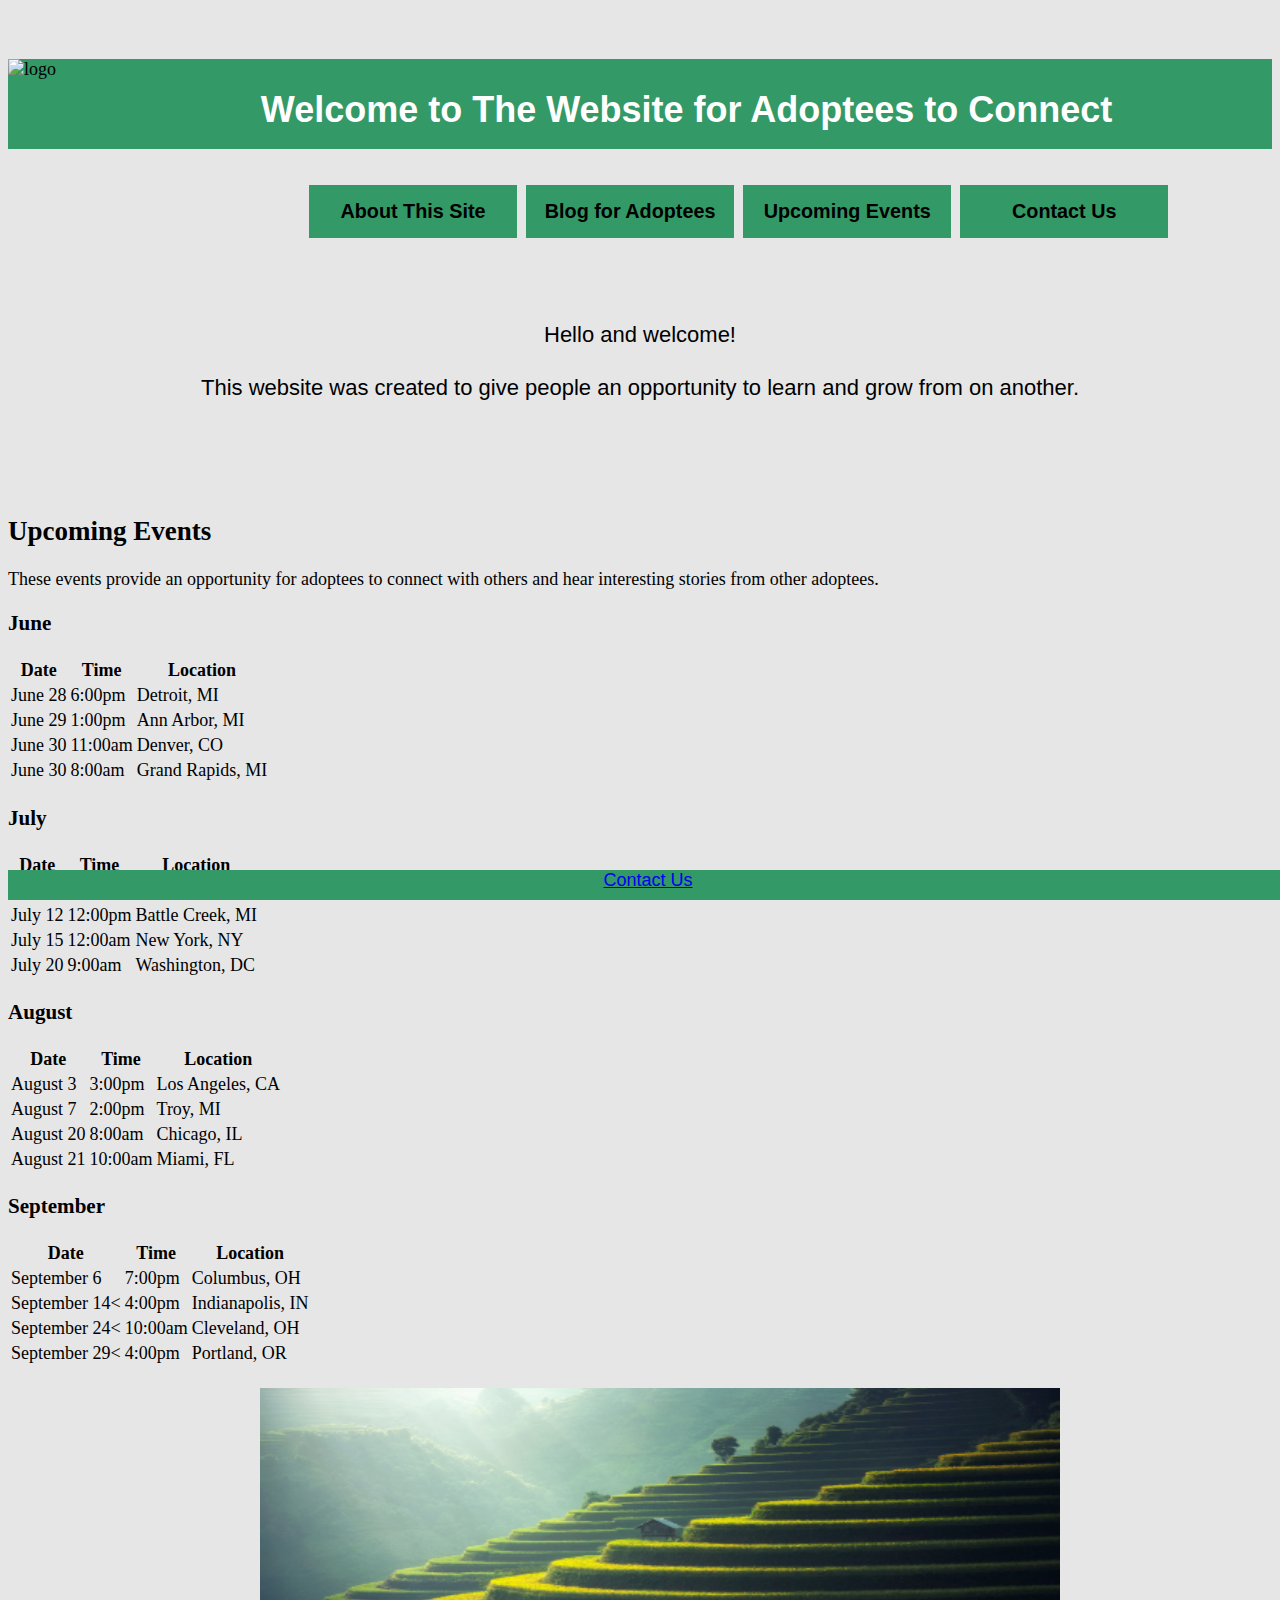
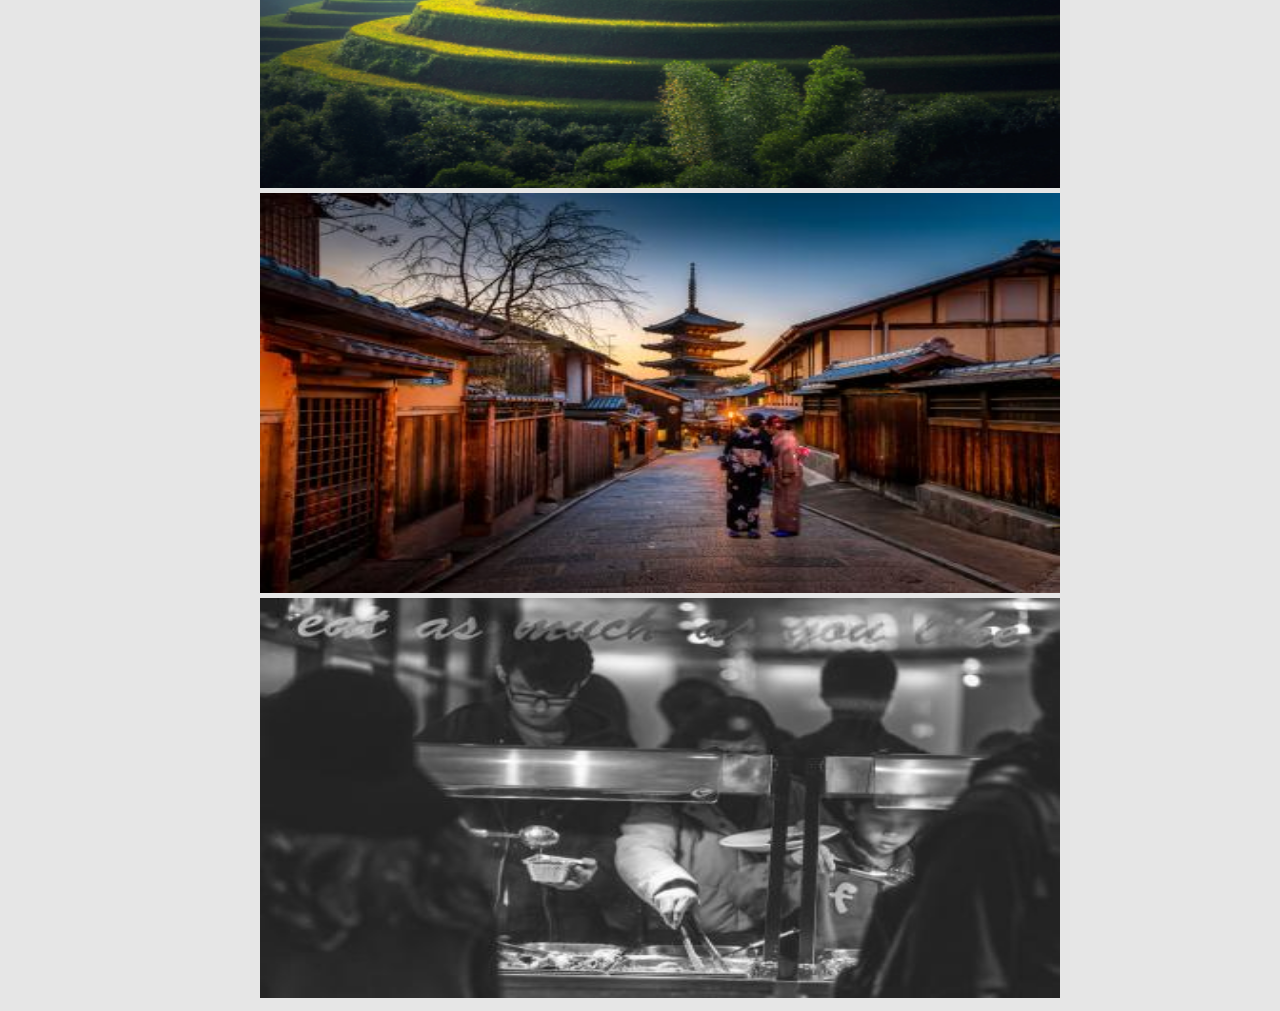
==== Website CISP220 WhittonJ/HTML/index.html @ b7951c9a "made proper folder structure" ====
﻿<!DOCTYPE html>
﻿
<html>
<head>
    <title>Welcome to the Website for Asian Adoptees</title>
    <link rel="stylesheet" type="text/css"
          href="../CSS/styles.css">
</head>
<style>
</style>

<body>

    <div id="header">
        <img src="familypicpng.png" alt="logo" width="90" height="90">
        <h2>Welcome to The Website for Adoptees to Connect</h2>
    </div>
    <div style="clear:both;"></div>
    <div id="Main-nav">
        <ul>

            <li><a href="aboutpage.html" onmouseover="this.style.color = 'green'" onMouseout="this.style.color = 'black'">About This Site</a></li>
            <li><a href="blogpage.html" onmouseover="this.style.color = 'green'" onMouseout="this.style.color = 'black'">Blog for Adoptees</a></li>
            <li><a href="upcomingevents.html" onmouseover="this.style.color = 'green'" onMouseout="this.style.color = 'black'">Upcoming Events</a></li>
            <li><a href="contactpage.html" onmouseover="this.style.color = 'green'" onMouseout="this.style.color = 'black'">Contact Us</a></li>


        </ul>
    </div>

    <div style="clear:both;"></div>
    <div id="Vert-nav">
        <ul>
        </ul>

    </div>
    <div style="clear:both;"></div>


    <div style="clear:both;"></div>

    <div id="content1">Hello and welcome!  
    <p>
        This website was created to give people an opportunity to learn and grow from on another.
    </p>
    
    </div>
    <div style="clear:both;"></div>


    <article>
        <h2 id="contentstart">Upcoming Events</h2>
        <p>These events provide an opportunity for adoptees to connect with others and hear interesting stories from other adoptees.</p>

        <h3>June</h3>
        <table class="june-schedule">
            <thead>
                <tr>
                    <th>Date</th>
                    <th>Time</th>
                    <th>Location</th>
                </tr>
            </thead>
            <tbody>
                <tr><td>June 28</td><td>6:00pm</td><td>Detroit, MI</td></tr>
                <tr><td>June 29</td><td>1:00pm</td><td>Ann Arbor, MI</td></tr>
                <tr><td>June 30</td><td>11:00am</td><td>Denver, CO</td></tr>
                <tr><td>June 30</td><td>8:00am</td><td>Grand Rapids, MI</td></tr>
            </tbody>
        </table>

        <h3>July</h3>
        <table class="july-schedule">
            <thead>
                <tr>
                    <th>Date</th>
                    <th>Time</th>
                    <th>Location</th>
                </tr>
            </thead>

            <tbody>
                <tr><td>July 5</td><td>6:00pm</td><td>Lansing, MI</td></tr>
                <tr><td>July 12</td><td>12:00pm</td><td>Battle Creek, MI</td></tr>
                <tr><td>July 15</td><td>12:00am</td><td>New York, NY</td></tr>
                <tr><td>July 20</td><td>9:00am</td><td>Washington, DC</td></tr>
            </tbody>

        </table>

        <h3>August</h3>
        <table class="august-schedule">
            <thead>
                <tr>
                    <th>Date</th>
                    <th>Time</th>
                    <th>Location</th>
                </tr>
            </thead>
            <tbody>
                <tr><td>August 3</td><td>3:00pm</td><td>Los Angeles, CA</td></tr>
                <tr><td>August 7</td><td>2:00pm</td><td>Troy, MI</td></tr>
                <tr><td>August 20</td><td>8:00am</td><td>Chicago, IL</td></tr>
                <tr><td>August 21</td><td>10:00am</td><td>Miami, FL</td></tr>
            </tbody>
        </table>


        <h3>September</h3>
        <table class="september-schedule">

            <thead>
                <tr>
                    <th>Date</th>
                    <th>Time</th>
                    <th>Location</th>
                </tr>
            </thead>

            <tbody>
                <tr><td>September 6</td><td>7:00pm</td><td>Columbus, OH</td></tr>
                <tr><td>September 14<</td><td>4:00pm</td><td>Indianapolis, IN</td></tr>
                <tr><td>September 24<</td><td>10:00am</td><td>Cleveland, OH</td></tr>
                <tr><td>September 29<</td><td>4:00pm</td><td>Portland, OR</td></tr>
            </tbody>

        </table>
    </article>
    <div id="Pictures">
        <br />

        <img src="../Images/ascendinggrass.jpg" alt="logo" width="800" height="400"><br />
        <img src="../Images/calmcity.jpg" alt="logo" width="800" height="400"><br />
        <img src="../Images/sharingameal.jpg" alt="logo" width="800" height="400"><br />


    </div>


    <div id="footer">

        <a href="ContactPage.html">Contact Us</a>

    </div>

    <div style="clear:both;"></div>


</body>

</html>
---- Website CISP220 WhittonJ/CSS/styles.css ----
﻿body {
    font-size: 18px;
    background-color: #e6e6e6;
}

div#header {
    width: 100%;
    height: 90px;
    top: 0;
    left: 0;
    background-color: #339966;
}

    div#header h2 {
        font-family: Verdana, Geneva, sans-serif;
        font-weight: 900;
        color: white;
        font-size: 2em;
        margin-left: 20%;
        padding: 30px 0 0;
        left: 50px;
    }

    div#header img {
        float: left;
    }



div#content1 {
    /* margin: -14em 8em auto 18em;*/
    text-align: center;
    overflow: hidden;
    font-family: Arial, Helvetica, sans-serif;
    font-size: 22px;
    margin-top:3em;
    margin-bottom: 3em;
}

    div#content1 p {
        padding: 5px;
    }

div#Pictures {
    display: block;
    margin-left: 14em;
    margin-right: auto;
    width: 50%;
}

div#footer {
    position: fixed;
    width: 100%;
    height: 30px;
    bottom: 0;
    left = 0;
    background-color: #339966;
    text-align: center;
    font-family: Verdana, Geneva, sans-serif;
    font-weight: 200;
    color: Black;
    font-size: 1em;
    list-style-type: none;
}


div#Main-nav {
    width: 100%;
    margin-left: 14em;
    margin-top: 2em;
    /* position: fixed;*/
}

    div#Main-nav ul {
        list-style-type: none;
    }

        div#Main-nav ul li a {
            list-style-type: none;
            font-family: Arial, Helvetica, sans-serif;
            font-size: 1.1em;
            font-weight: 900;
            text-decoration: none;
            color: black;
            display: block;
            padding: .75em;
        }

        div#Main-nav ul li {
            background-color: #339966;
            text-align: center;
            display: inline;
            width: 17%;
            float: left;
            margin-left: .5em;
        }



div#StoryBody h4 {
    text-align: center;
    margin-top: 7em;
}
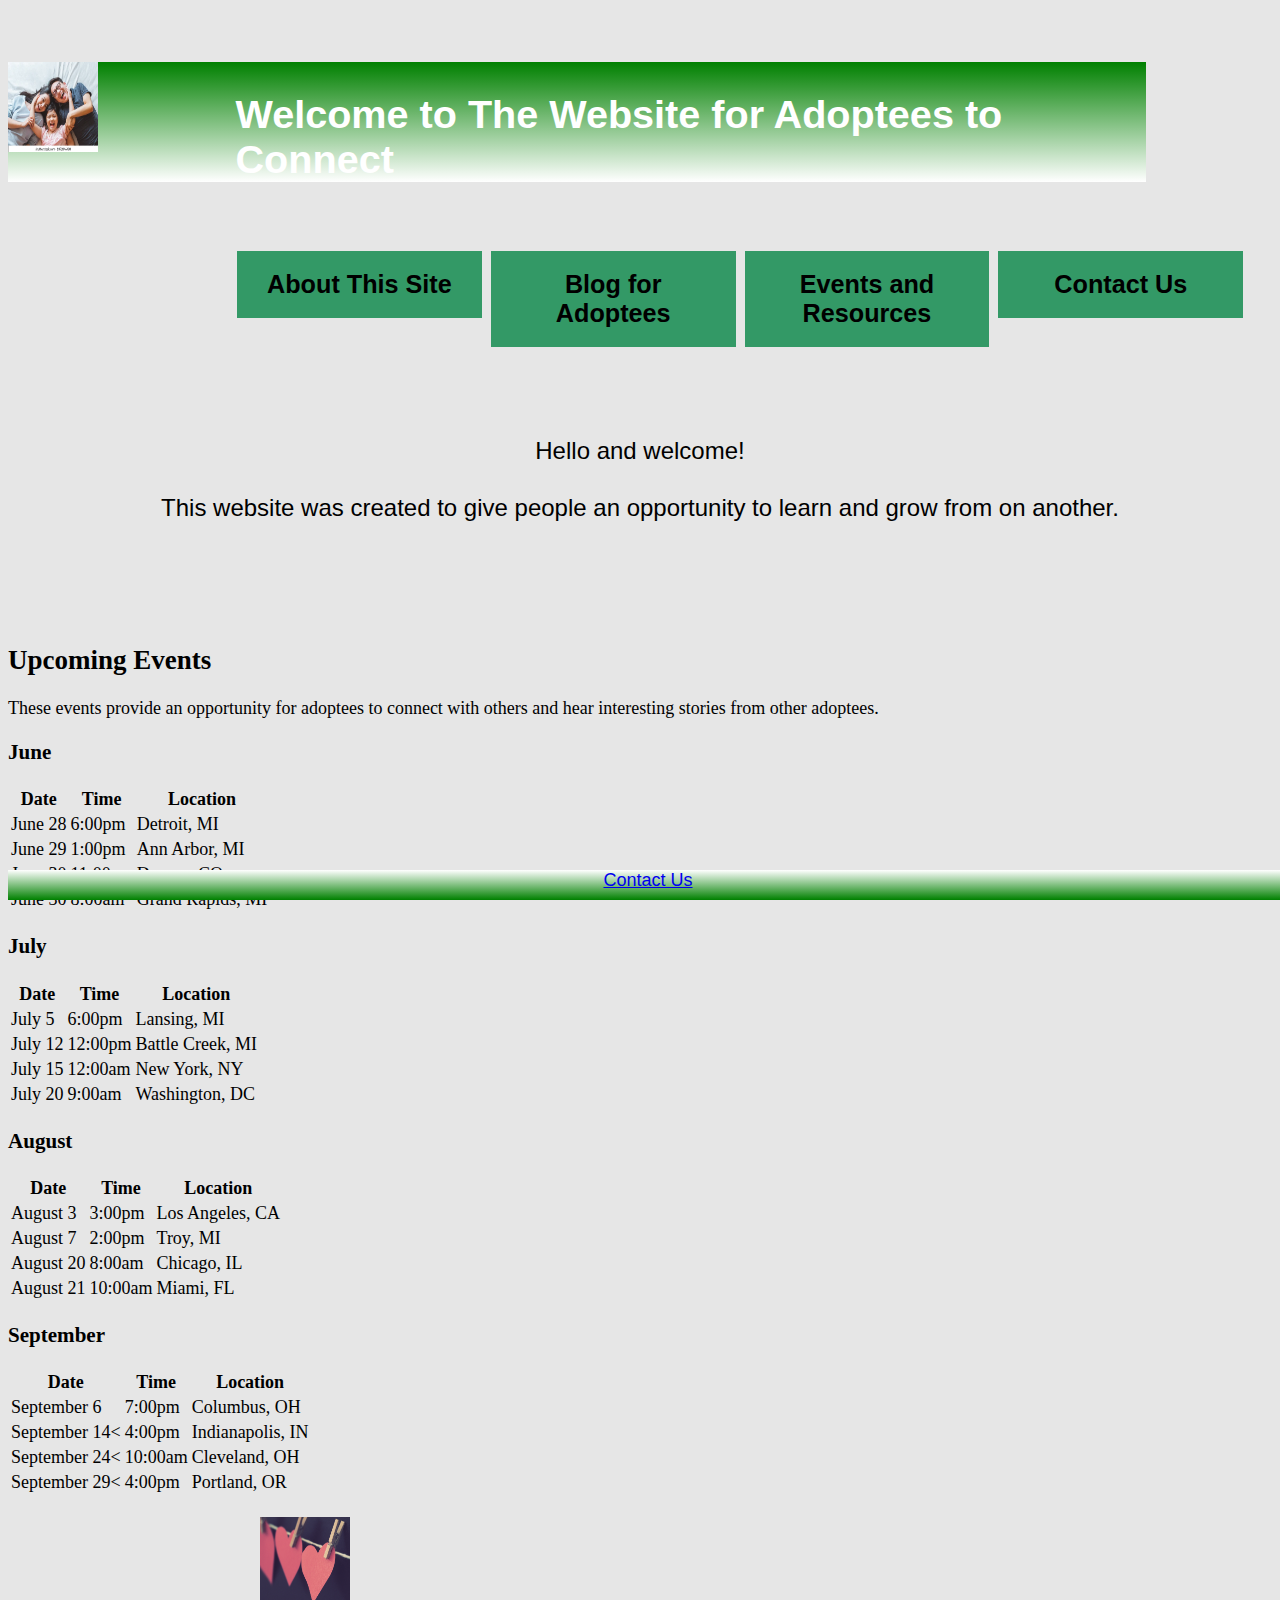
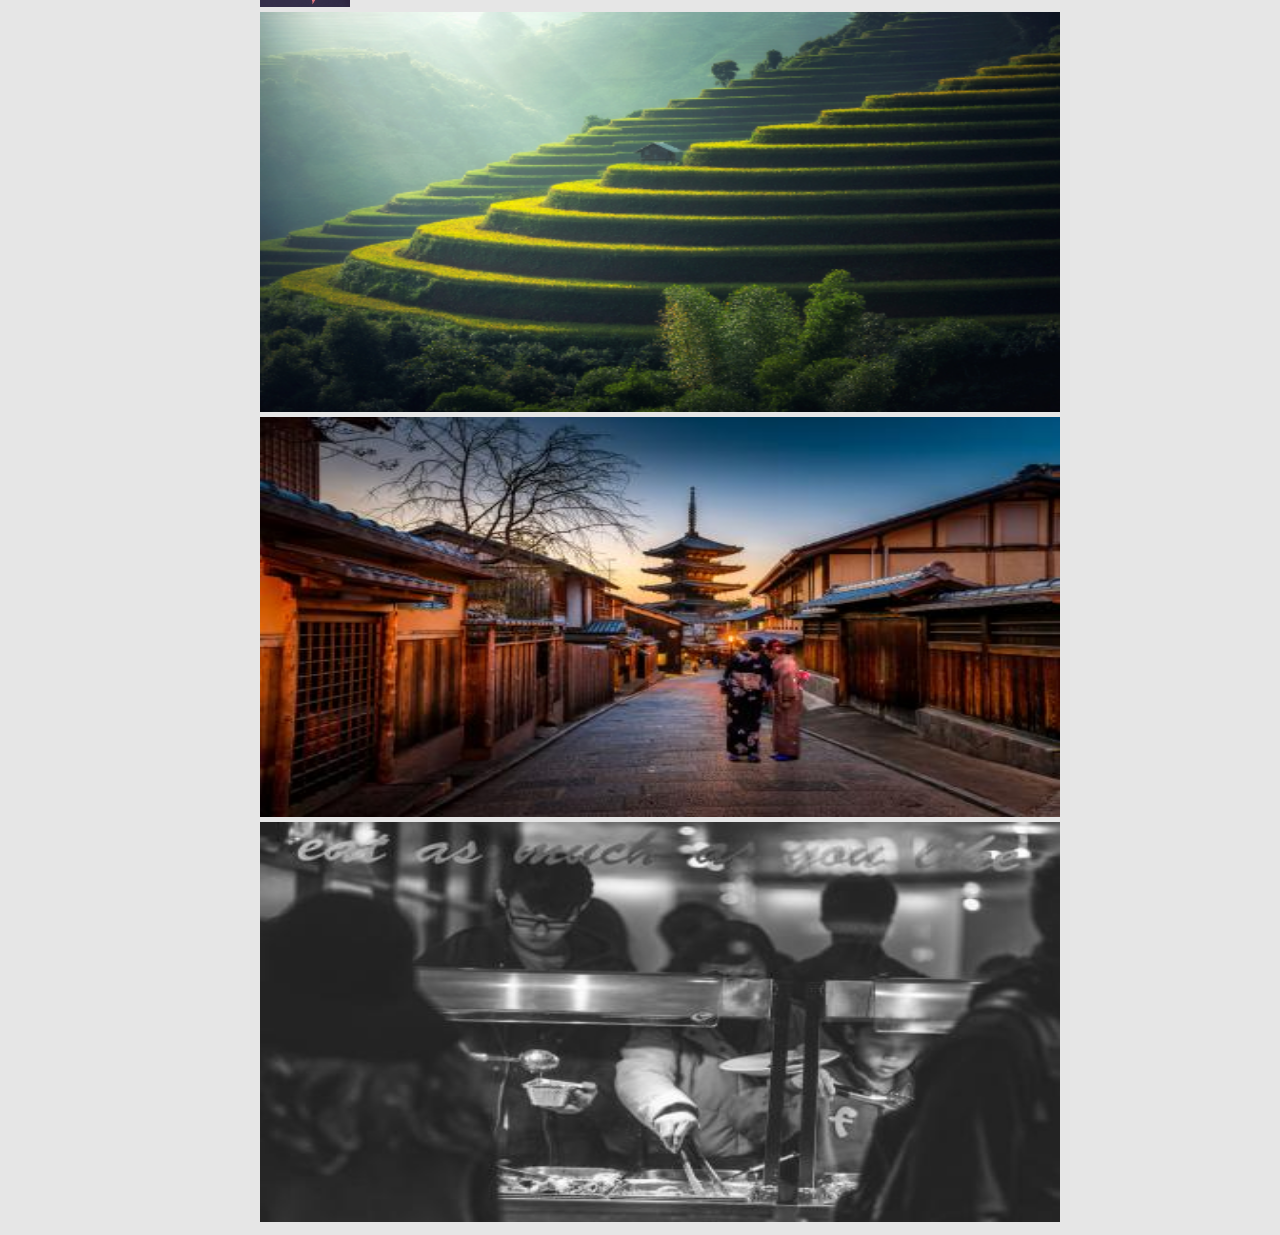
==== commit 2cfc6bd5: "basic commit" ====
--- a/Website CISP220 WhittonJ/HTML/index.html
+++ b/Website CISP220 WhittonJ/HTML/index.html
@@ -2,7 +2,7 @@
 ﻿
 <html>
 <head>
-    <title>Welcome to the Website for Asian Adoptees</title>
+    <title>Welcome to the Website for Adoptees to Connect and Learn</title>
     <link rel="stylesheet" type="text/css"
           href="../CSS/styles.css">
 </head>
@@ -12,16 +12,17 @@
 <body>
 
     <div id="header">
-        <img src="familypicpng.png" alt="logo" width="90" height="90">
+        <img src="../Images/familypicpng.png" alt="logo" width="90" height="90">
         <h2>Welcome to The Website for Adoptees to Connect</h2>
     </div>
     <div style="clear:both;"></div>
     <div id="Main-nav">
+ <!--       <div class="navigation-menu-button"><img src="Images/menu.png" width="63" height="57" alt="" ></div>-->
         <ul>
 
             <li><a href="aboutpage.html" onmouseover="this.style.color = 'green'" onMouseout="this.style.color = 'black'">About This Site</a></li>
             <li><a href="blogpage.html" onmouseover="this.style.color = 'green'" onMouseout="this.style.color = 'black'">Blog for Adoptees</a></li>
-            <li><a href="upcomingevents.html" onmouseover="this.style.color = 'green'" onMouseout="this.style.color = 'black'">Upcoming Events</a></li>
+            <li><a href="upcomingevents.html" onmouseover="this.style.color = 'green'" onMouseout="this.style.color = 'black'">Events and Resources</a></li>
             <li><a href="contactpage.html" onmouseover="this.style.color = 'green'" onMouseout="this.style.color = 'black'">Contact Us</a></li>
 
 
@@ -128,8 +129,9 @@
     </article>
     <div id="Pictures">
         <br />
-
-        <img src="../Images/ascendinggrass.jpg" alt="logo" width="800" height="400"><br />
+        <div id="heartpic"><img src="../Images/heart.jpg" alt="logo" width="90" height="90"></div>
+        <div id="firstpic"><img src="../Images/ascendinggrass.jpg" alt="logo" width="800" height="400"><br /></div>
+        
         <img src="../Images/calmcity.jpg" alt="logo" width="800" height="400"><br />
         <img src="../Images/sharingameal.jpg" alt="logo" width="800" height="400"><br />
 
@@ -145,7 +147,26 @@
 
     <div style="clear:both;"></div>
 
-
+    <script>var navButton = document.querySelector(".navigation-menu-button img");
+        if (navButton.addEventListener) {
+            navButton.addEventListener("click", function () {
+                var nav = document.querySelector(".sitenavigation ul");
+                if (nav.style.display === "block") {
+                    nav.style.display = "";
+                } else {
+                    nav.style.display = "block";
+                }
+            }, false);
+        } else if (navButton.attachEvent) {
+            navButton.attachEvent("onclick", function () {
+                var nav = document.querySelector(".sitenavigation ul");
+                if (nav.style.display === "block") {
+                    nav.style.display = "";
+                } else {
+                    nav.style.display = "block";
+                }
+            });
+        }</script></script>
 </body>
 
 </html>--- a/Website CISP220 WhittonJ/CSS/styles.css
+++ b/Website CISP220 WhittonJ/CSS/styles.css
@@ -9,6 +9,7 @@
     top: 0;
     left: 0;
     background-color: #339966;
+    background: linear-gradient(green, white) no-repeat;
 }
 
     div#header h2 {
@@ -61,6 +62,7 @@
     color: Black;
     font-size: 1em;
     list-style-type: none;
+    background: linear-gradient(white, green) no-repeat;
 }
 
 
@@ -95,11 +97,277 @@
             margin-left: .5em;
         }
 
-
-
-div#StoryBody h4 {
-    text-align: center;
-    margin-top: 7em;
-}
-
-
+        /*site navigation*/
+        div#heartpic{
+            -webkit-transition-duration: 3s;
+             transition-duration: 3s;
+            -webkit-transition-timing-function: ease-in-out;
+            transition-timing-function: ease-in-out;
+        }
+div#heartpic:hover{
+    -ms-transform: scale(1.2);
+    -webkit-transform: scale(1.2);
+    transform: scale(1.2);
+}
+div#firstpic {
+    -webkit-transition-duration: 3s;
+    transition-duration: 3s;
+    -webkit-transition-timing-function: ease-in-out;
+    transition-timing-function: ease-in-out;
+}
+    div#firstpic:hover {
+        -ms-transform: scale(1.2);
+        -webkit-transform: scale(1.2);
+        transform: scale(1.2);
+    }
+
+
+
+
+
+    div#StoryBody h4 {
+        text-align: center;
+        margin-top: 7em;
+    }
+
+/*Contact Page Styling*/
+form{
+    padding: 10px;
+}
+
+/*fieldset styles*/
+fieldset{
+    margin-bottom: 0.8em;
+}
+legend{
+    font-size: 1.25em;
+}
+
+.contactinfo legend, .interestinfo, .otherinfo{
+    margin-left: -0.5em;
+
+}
+
+/*field styles*/
+.contactinfo input, #adoptioninterest, textarea{
+    border: 1px solid black;
+    padding: 0.2em;
+    font-size: 1em;
+    
+}
+.contactinfo input{
+    position:absolute;
+    left: 5em;
+}
+#firstnamecontent, lastnamecontent {
+    width: 20em;
+}
+#phonecontent {
+    width: 15em;
+}
+#adoptioninterest {
+    width: 20em;
+}
+#submitform{
+    border: none;
+    padding: 0.4em 0.6em;
+    background-color: forestgreen;
+    font-size: 1.25em;
+    border-radius: 10px;
+}
+/*label styles*/
+label {
+    font-size: 1em;
+    line-height: 1.6em;
+}
+.contactinfo label{
+    display: block;
+    position: relative;
+    margin: 0.8em 0;
+    
+}
+#phonecontent, #emailcontent, #firstnamecontent, #lastnamecontent {
+    left: 7em;
+}
+
+/*smallscreen styles*/
+@media screen and (min-width: 450px), print {
+    div#header {
+        width: 80%;
+        height: 25%;
+        top: 0;
+        left: 0;
+        background-color: #339966;
+        background: linear-gradient(green, white) no-repeat;
+    }
+    div#Main-nav {
+        left: 0;
+        width: 80%;
+        margin-left: 2em;
+        margin-top: 2em;
+    }
+        div#Main-nav ul li a {
+            list-style-type: none;
+            font-family: Arial, Helvetica, sans-serif;
+            font-size: 0.5em;
+            font-weight: 500;
+            text-decoration: none;
+            color: black;
+            display: block;
+            padding: .25em;
+        }
+
+        div#Main-nav ul li {
+            background-color: #339966;
+            text-align: center;
+            display: inline;
+            width: 17%;
+            float: left;
+            margin-left: 0.25em;
+        }
+    div#header h2 {
+        font-family: Verdana, Geneva, sans-serif;
+        font-weight: 600;
+        color: white;
+        font-size: 1em;
+        margin-left: 20%;
+        padding: 10px 0 0;
+        left: 40px;
+    }
+    div#content1 {
+        /* margin: -14em 8em auto 18em;*/
+        text-align: center;
+        overflow: hidden;
+        font-family: Arial, Helvetica, sans-serif;
+        font-size: 15px;
+        margin-top: 2em;
+        margin-bottom: 2em;
+    }
+
+        div#content1 p {
+            padding: 3px;
+        }
+
+}
+/*standard screen styles*/
+@media screen and (min-width: 800px), print {
+    div#header {
+        width: 90%;
+        height: 30%;
+        top: 0;
+        left: 0;
+        background-color: #339966;
+        background: linear-gradient(green, white) no-repeat;
+    }
+        div#header h2 {
+            font-family: Verdana, Geneva, sans-serif;
+            font-weight: 900;
+            color: white;
+            font-size: 2em;
+            margin-left: 20%;
+            padding: 30px 0 0;
+            left: 50px;
+        }
+    div#content1 {
+        /* margin: -14em 8em auto 18em;*/
+        text-align: center;
+        overflow: hidden;
+        font-family: Arial, Helvetica, sans-serif;
+        font-size: 22px;
+        margin-top: 3em;
+        margin-bottom: 3em;
+    }
+
+        div#content1 p {
+            padding: 5px;
+        }
+    div#Main-nav ul li a {
+        list-style-type: none;
+        font-family: Arial, Helvetica, sans-serif;
+        font-size: 1.1em;
+        font-weight: 900;
+        text-decoration: none;
+        color: black;
+        display: block;
+        padding: .75em;
+    }
+
+    div#Main-nav ul li {
+        background-color: #339966;
+        text-align: center;
+        display: inline;
+        width: 17%;
+        float: left;
+        margin-left: .5em;
+    }
+    div#Main-nav {
+        width: 100%;
+        margin-left: 10em;
+        margin-top: 2em;
+        /* position: fixed;*/
+    }
+
+}
+
+/*Large screen styles*/
+@media screen and (min-width: 1050px), print {
+    div#header {
+        width: 90%;
+        height: 40%;
+        top: 0;
+        left: 0;
+        background-color: #339966;
+        background: linear-gradient(green, white) no-repeat;
+    }
+
+        div#header h2 {
+            font-family: Verdana, Geneva, sans-serif;
+            font-weight: 900;
+            color: white;
+            font-size: 2.2em;
+            margin-left: 20%;
+            padding: 30px 0 0;
+            left: 50px;
+        }
+
+    div#content1 {
+        /* margin: -14em 8em auto 18em;*/
+        text-align: center;
+        overflow: hidden;
+        font-family: Arial, Helvetica, sans-serif;
+        font-size: 24px;
+        margin-top: 3em;
+        margin-bottom: 3em;
+    }
+
+        div#content1 p {
+            padding: 5px;
+        }
+
+    div#Main-nav ul li a {
+        list-style-type: none;
+        font-family: Arial, Helvetica, sans-serif;
+        font-size: 1.4em;
+        font-weight: 900;
+        text-decoration: none;
+        color: black;
+        display: block;
+        padding: .75em;
+    }
+
+    div#Main-nav ul li {
+        background-color: #339966;
+        text-align: center;
+        display: inline;
+        width: 20%;
+        float: left;
+        margin-left: .5em;
+    }
+
+    div#Main-nav {
+        width: 100%;
+        margin-left: 10em;
+        margin-top: 2em;
+        /* position: fixed;*/
+    }
+}
